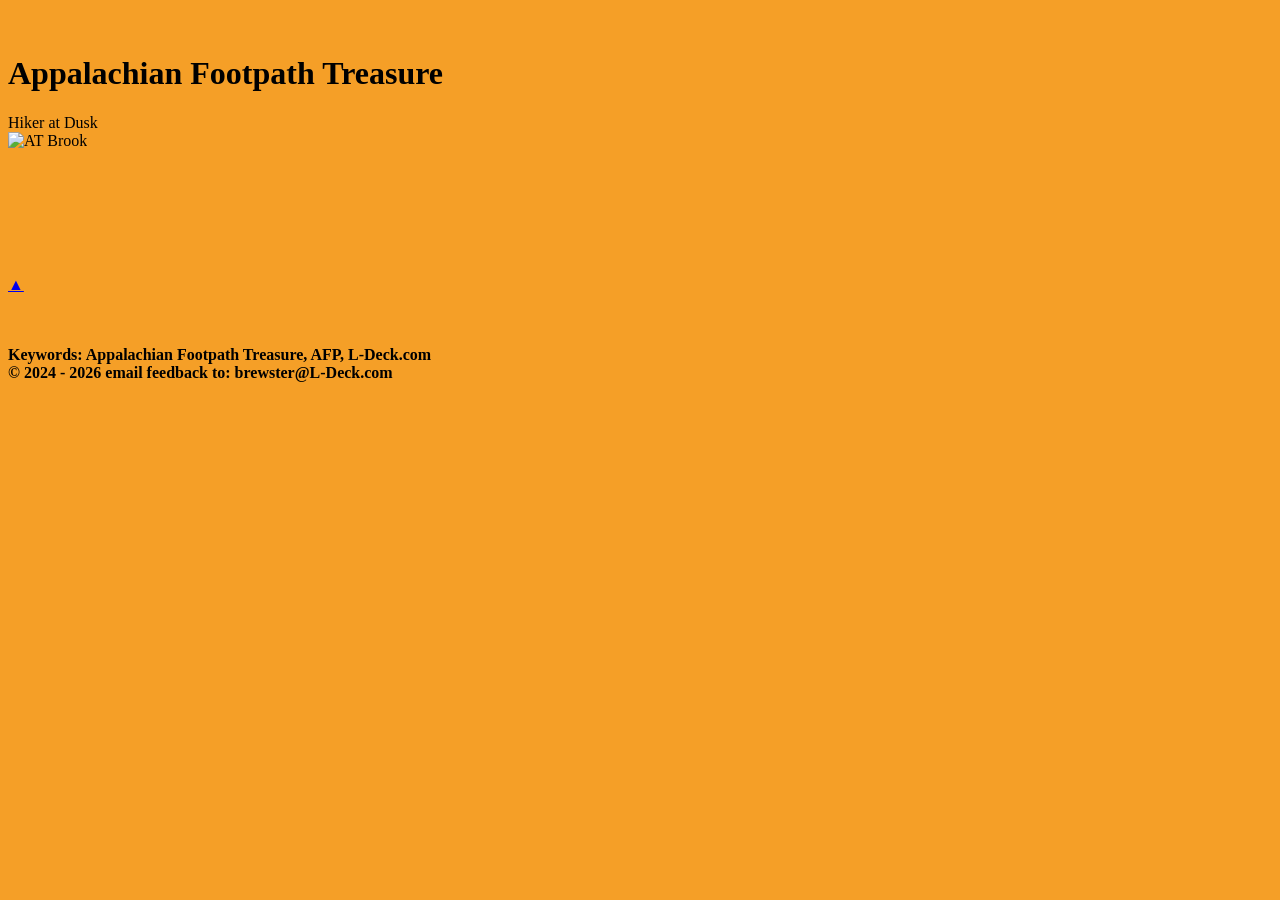
==== appalachiantreasure/Index.html @ aeca9381 "Update and rename AFPTreasure.html to appalachiantreasure/Index.html" ====
<!DOCTYPE html>
<html lang="en-US">		<!--  (alias AFPTreasure.html) Index.html for brewster@L-deck.com C.07.01.2026   R.10.20.2026 -->
						
<head>
<!-- Google tag (gtag.js) -->
<script async src="https://www.googletagmanager.com/gtag/js?id=G-YM272KD5GQ"></script>
<script>
  window.dataLayer = window.dataLayer || [];
  function gtag(){dataLayer.push(arguments);}
  gtag('js', new Date());

  gtag('config', 'G-YM272KD5GQ');
</script>

		<title>AFP Treasure</title>	
		
		<link rel="stylesheet" href="https://L-deck.com/styles/AFPT.css">

		<link rel="apple-touch-icon" sizes="180x180" href="https://L-deck.com/images/apple-touch-icon.png">
		<link rel="icon" type="image/png" sizes="32x32" href="https://L-deck.com/images/favicon-32x32.png">
		<link rel="icon" type="image/png" sizes="16x16" href="https://L-deck.com/images.com/favicon-16x16.png">
		<link rel="manifest" href="https://L-deck.com/images/site.webmanifest">
		
		<meta charset= "utf-8">
		<meta name="viewport" content="width=device-width, initial-scale=1.0">
		
		<meta name="keywords" content=" Appalachian Footpath Treasure, AFP, L-Deck.com">		
		<meta name="description" content="">	
		
</head>

<body id="top">    <div class="wrapper">    <!--	wrapper ends at footer     --> 

<nav><ul>
<!--
	<li>  <a href="https://L-deck.com/RF.html">RF</a></li>	
		&emsp;&emsp;&emsp;		
		
	<li>  <a href="https://L-deck.com/index.html">EMR-Home</a>	</li>		
		&emsp;&emsp;&emsp;		

	<li >  <a href="https://L-deck.com/AT.html">Appalachian Footpath</a></li>
		&emsp;&emsp;&emsp;	
	
	<li class="currentpage"><a href="https://L-deck.com/AFPTreasure.html">AFP Treasure</a></li>	
		&emsp;&emsp;&emsp;	

	<li><a href="https://L-deck.com/LionsShare.html">Lion's Share</a></li>	
		&emsp;&emsp;&emsp;	
-->
</ul></nav>

<body style="background-color:#f59f27;">	<!--  gold  -->
<br>	
	
<header> 
	<div class="no-wrap">
		<div class="AT-h1"><h1><span style='font-size: 1.1 em;'>Appalachian Footpath Treasure</span><br></div>
	</div>  <!-- end of no wrap       -->
</header>

<main>
  
  <div class="image-container">

	<div class="at-description">Hiker at Dusk</div>	    
	<img src="https://L-deck.com/pics/hiker_atdusk.jpg" alt="AT Brook" width="564" height="436">
	   <br><br>	  
	  
<!--	  
	<div class="at-description">Reflection Pool</div>	    
	<img src="https://L-deck.com/pics/reflection_pool.JPG" alt="AT Brook" width="564" height="436">
	   <br><br>

	  
	<img src="https://L-deck.com/pics/splash_screen.jpg" alt="Splash Screen" width="300" height="200"> 
	   <br><br>
	  
	<div class="at-description">State Line<br>Waypoint<br>with AT</div>	  
	<img src="https://L-deck.com/pics/conn_mass.jpg" alt="Connecticut - Mass sign" width="250" height="300">
	   <br><br>
	  
    <div class="at-description">Pardise Lane<br>&emsp;Trail<br>Crossing the AT</div>
	<img src="https://L-deck.com/pics/at_paradise_lane.JPG" alt="Paradise Lane Intersection" width="327" height="156">
	   <br><br>
	  
	  
	<img src="https://L-deck.com/pics/engineer_symbol.JPG" alt="Eng Symbol" width="161" height="145">	  
	   <br><br>    
	   -->
 </div>

<br><br><br>	<br><br><br>
  
</main>  
</div>  <!-- end of wrapper  -->

	       	  <!-- Go to Top Button -->
  <a href="#top" class="go-top-btn" aria-label="Scroll to top">▲</a>
  <br><br><br>  

<footer>		
		<p Class="foot"> <strong>Keywords: Appalachian Footpath Treasure, AFP, L-Deck.com
		    &emsp;&emsp;&emsp;<br> &copy; 2024 - 
			<span id="current-year"></span> email feedback to: brewster@L-Deck.com  </strong> </p>
	<br><br><br>		                   
            <script>
				document.getElementById("current-year").textContent = new Date().getFullYear();
            </script>
</footer>	
	
</body>  

</html>
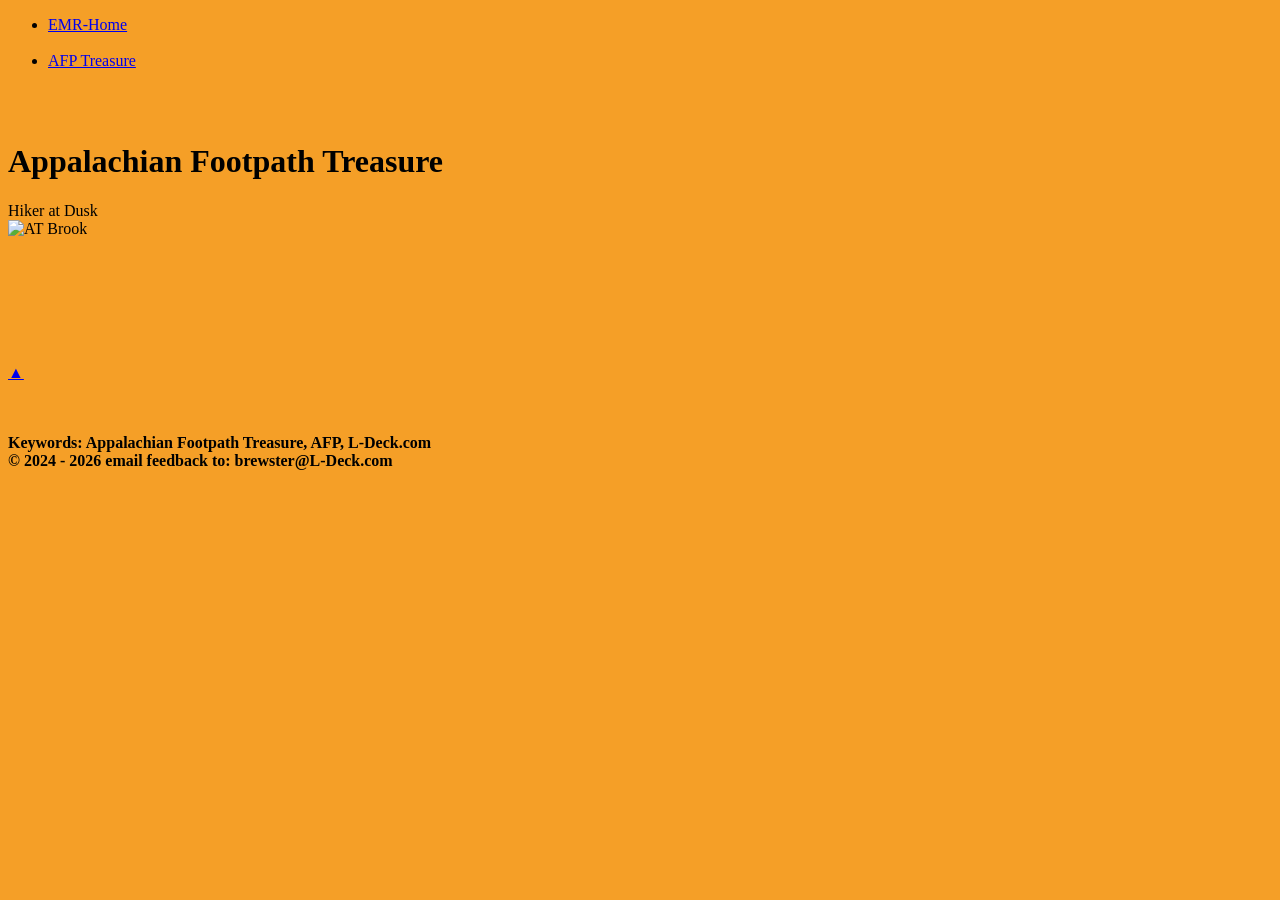
==== commit 1c9b1682: "Update navigation links in Index.html" ====
--- a/appalachiantreasure/Index.html
+++ b/appalachiantreasure/Index.html
@@ -32,22 +32,23 @@
 <body id="top">    <div class="wrapper">    <!--	wrapper ends at footer     --> 
 
 <nav><ul>
-<!--
-	<li>  <a href="https://L-deck.com/RF.html">RF</a></li>	
-		&emsp;&emsp;&emsp;		
+
 		
 	<li>  <a href="https://L-deck.com/index.html">EMR-Home</a>	</li>		
 		&emsp;&emsp;&emsp;		
+	
+	<li class="currentpage"><a href="https://L-deck.com/appalachiantreasure/AFPTreasure.html">AFP Treasure</a></li>	
+		&emsp;&emsp;&emsp;	
+<!--
 
-	<li >  <a href="https://L-deck.com/AT.html">Appalachian Footpath</a></li>
+		<li >  <a href="https://L-deck.com/AT.html">Appalachian Footpath</a></li>
 		&emsp;&emsp;&emsp;	
-	
-	<li class="currentpage"><a href="https://L-deck.com/AFPTreasure.html">AFP Treasure</a></li>	
-		&emsp;&emsp;&emsp;	
-
+	<li>  <a href="https://L-deck.com/RF.html">RF</a></li>	
+		&emsp;&emsp;&emsp;		
 	<li><a href="https://L-deck.com/LionsShare.html">Lion's Share</a></li>	
 		&emsp;&emsp;&emsp;	
 -->
+	
 </ul></nav>
 
 <body style="background-color:#f59f27;">	<!--  gold  -->
